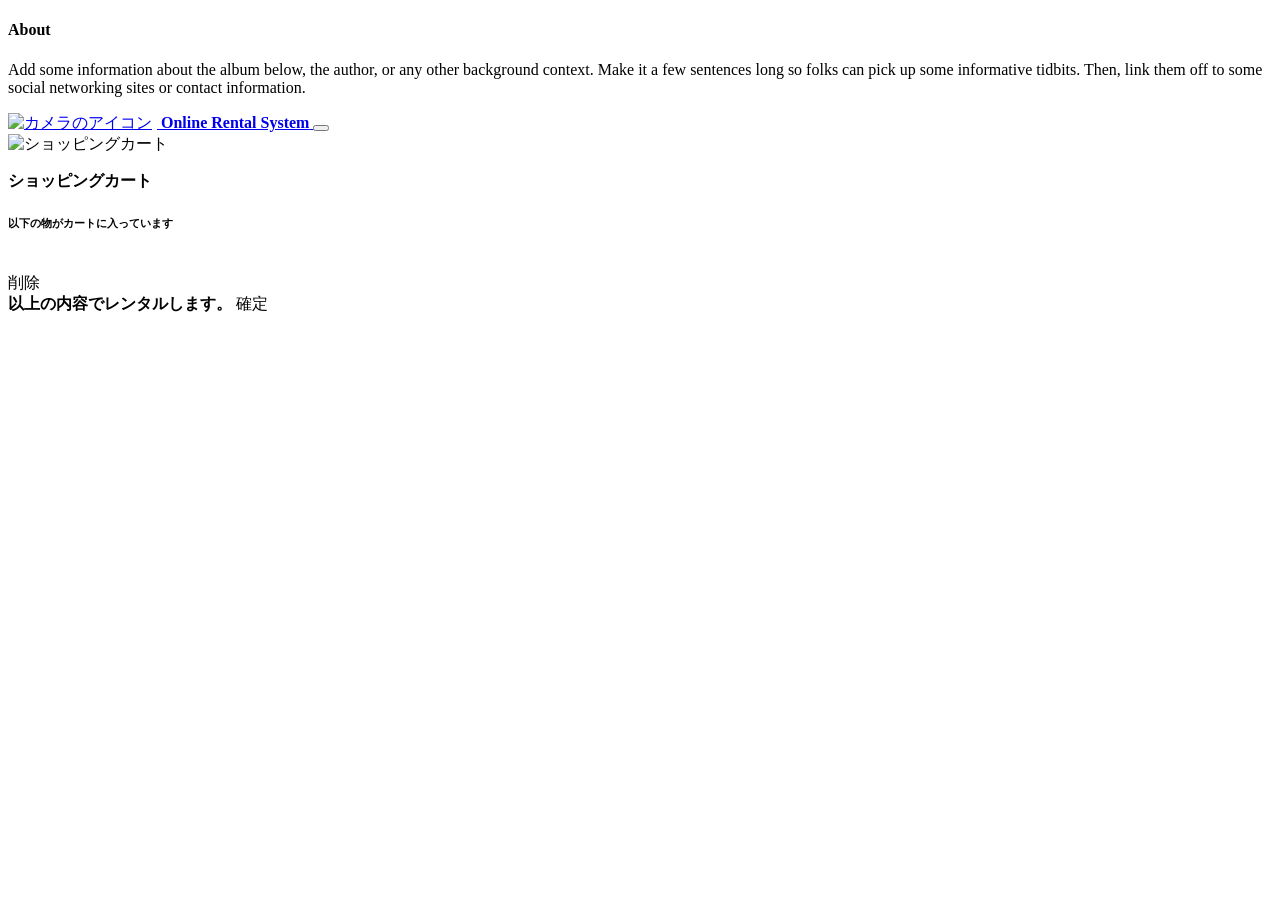
==== src/main/resources/templates/cart.html @ 0fdf881b "cart.html,cartconfirom,html,form.html,editForm.htmlが表示されるようにいろいろいじくりました。永田より" ====
<!doctype html>
<html lang="en" data-bs-theme="auto" xmlns:th="http://www.thymeleaf.org">
  <head>

    <meta charset="utf-8">
    <meta name="viewport" content="width=device-width, initial-scale=1">
    <meta name="description" content="">
    <meta name="author" content="Mark Otto, Jacob Thornton, and Bootstrap contributors">
    <meta name="generator" content="Hugo 0.112.5">
    <title>Offcanvas navbar template · Bootstrap v5.3</title>

    <link rel="canonical" href="https://getbootstrap.com/docs/5.3/examples/offcanvas-navbar/">
 	<link href="/css/bootstrap.min.css" rel="stylesheet">
    <link href="/css/cart.css" rel="stylesheet">
	<link href="/css/bootstrap.min.css" rel="stylesheet">

    <style>
      .bd-placeholder-img {
        font-size: 1.125rem;
        text-anchor: middle;
        -webkit-user-select: none;
        -moz-user-select: none;
        user-select: none;
      }

      @media (min-width: 768px) {
        .bd-placeholder-img-lg {
          font-size: 3.5rem;
        }
      }

      .b-example-divider {
        width: 100%;
        height: 3rem;
        background-color: rgba(0, 0, 0, .1);
        border: solid rgba(0, 0, 0, .15);
        border-width: 1px 0;
        box-shadow: inset 0 .5em 1.5em rgba(0, 0, 0, .1), inset 0 .125em .5em rgba(0, 0, 0, .15);
      }

      .b-example-vr {
        flex-shrink: 0;
        width: 1.5rem;
        height: 100vh;
      }

      .bi {
        vertical-align: -.125em;
        fill: currentColor;
      }

      .nav-scroller {
        position: relative;
        z-index: 2;
        height: 2.75rem;
        overflow-y: hidden;
      }

      .nav-scroller .nav {
        display: flex;
        flex-wrap: nowrap;
        padding-bottom: 1rem;
        margin-top: -1px;
        overflow-x: auto;
        text-align: center;
        white-space: nowrap;
        -webkit-overflow-scrolling: touch;
      }

      .btn-bd-primary {
        --bd-violet-bg: #712cf9;
        --bd-violet-rgb: 112.520718, 44.062154, 249.437846;

        --bs-btn-font-weight: 600;
        --bs-btn-color: var(--bs-white);
        --bs-btn-bg: var(--bd-violet-bg);
        --bs-btn-border-color: var(--bd-violet-bg);
        --bs-btn-hover-color: var(--bs-white);
        --bs-btn-hover-bg: #6528e0;
        --bs-btn-hover-border-color: #6528e0;
        --bs-btn-focus-shadow-rgb: var(--bd-violet-rgb);
        --bs-btn-active-color: var(--bs-btn-hover-color);
        --bs-btn-active-bg: #5a23c8;
        --bs-btn-active-border-color: #5a23c8;
      }
      .bd-mode-toggle {
        z-index: 1500;
      }
    </style>

    
    <!-- Custom styles for this template -->
    <link href="offcanvas-navbar.css" rel="stylesheet">
  </head>
  <body class="bg-body-tertiary">
    
<header data-bs-theme="dark">
    <div class="collapse text-bg-dark" id="navbarHeader">
      <div class="container">
        <div class="row">
          <div class="col-sm-8 col-md-7 py-4">
            <h4>About</h4>
            <p class="text-body-secondary">Add some information about the album below, the author, or any other background context. Make it a few sentences long so folks can pick up some informative tidbits. Then, link them off to some social networking sites or contact information.</p>
          </div>
          
        </div>
      </div>
    </div>
    <div class="navbar navbar-dark bg-dark shadow-sm">
      <div class="container">
        <a href="#" class="navbar-brand d-flex align-items-center">
          <img src="/img/icon_white.png" alt="カメラのアイコン" style="width: 25px; margin-right: 5px;">
          <strong>Online Rental System</strong>
        </a>
        <button class="navbar-toggler" type="button" data-bs-toggle="collapse" data-bs-target="#navbarHeader" aria-controls="navbarHeader" aria-expanded="false" aria-label="Toggle navigation">
          <span class="navbar-toggler-icon"></span>
        </button>
      </div>
    </div>
</header>
    

  <div class="container-fluid"></div>
<main class="container">
    <div class="d-flex text-body-secondary pt-3">
      <img src="/img/カートのアイコン素材.png" alt="ショッピングカート">
      <p class="pb-3 mb-0 small lh-sm ">
        <strong class="d-block text-gray-dark h1">ショッピングカート</strong> 
      </p>
    </div>
    <small class="d-block text-end mt-5">
    </small>

  <div class="my-3 p-3 bg-body rounded shadow-sm">
    <h6 class="border-bottom pb-2 mb-0">以下の物がカートに入っています</h6>

    <div th:each="item : ${cartItems}" class="d-flex text-body-secondary pt-3">

        <img th:src="@{/img/{path}(path=${item.imageFileName})}">

        <div class="pb-3 mb-0 small lh-sm border-bottom w-100">
            <div class="d-flex justify-content-between">
                <strong class="text-gray-dark" th:text="${item.name}"></strong>

                <a th:href="@{/cart/delete/{id}(id=${item.id})}">削除</a>
            </div>
        </div>

    </div>

    <div class="pb-3 mb-0 small lh-sm border-bottom w-100">
        <div class="d-flex justify-content-between">
            <strong class="text-gray-dark">以上の内容でレンタルします。</strong>
            <a th:href="@{/cart/confirm}" class="text-decoration-none">確定</a>

        </div>
    </div>
</div>

</main>
<script src="../assets/dist/js/bootstrap.bundle.min.js"></script>

    <script src="offcanvas-navbar.js"></script></body>
</html>
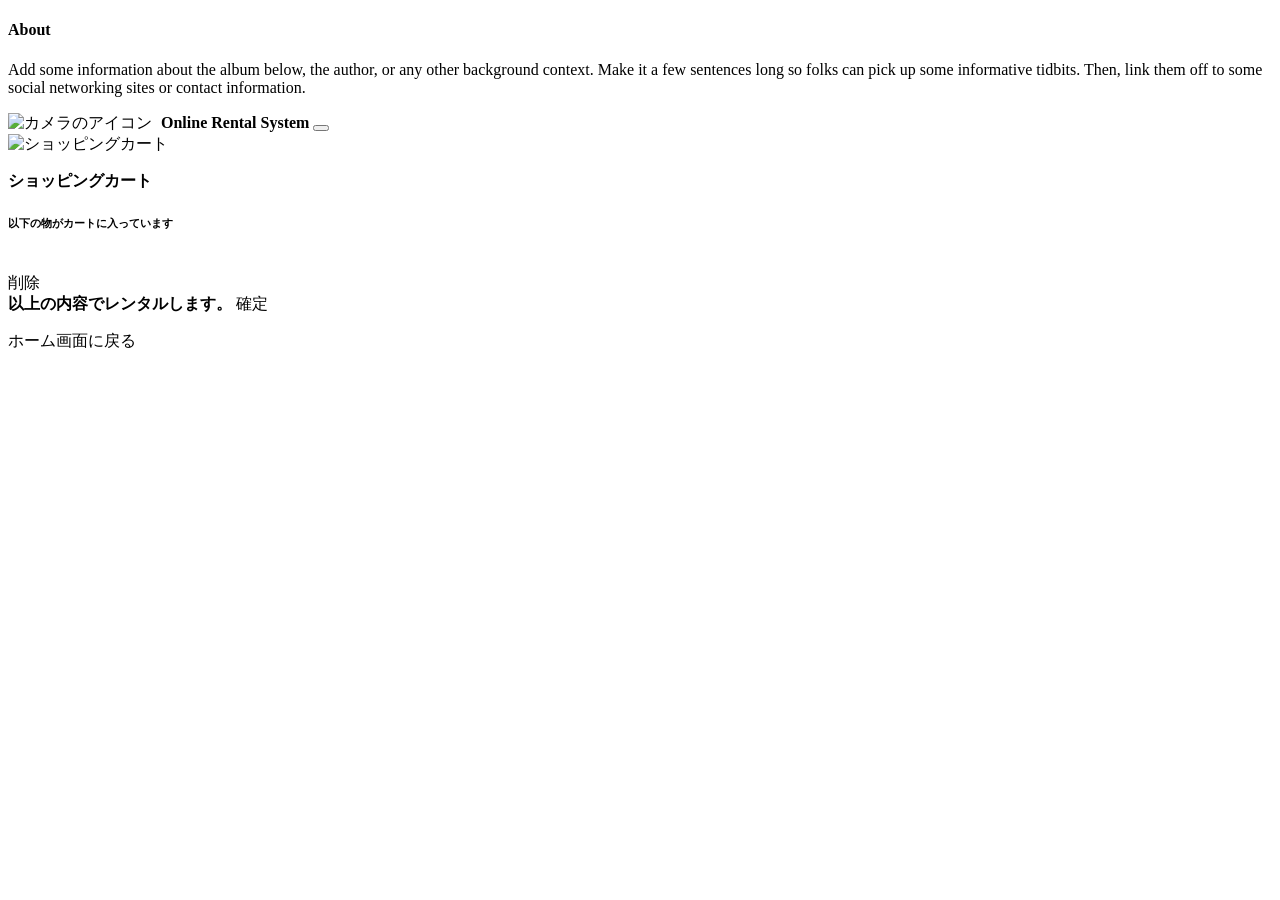
==== commit 5041251d: "Merge branch 'LoginBranchMergeTest' into SubBranch" ====
--- a/src/main/resources/templates/cart.html
+++ b/src/main/resources/templates/cart.html
@@ -11,8 +11,8 @@
 
     <link rel="canonical" href="https://getbootstrap.com/docs/5.3/examples/offcanvas-navbar/">
  	<link href="/css/bootstrap.min.css" rel="stylesheet">
-    <link href="/css/cart.css" rel="stylesheet">
-	<link href="/css/bootstrap.min.css" rel="stylesheet">
+	<link href="/css/cart.css" rel="stylesheet">
+	<link href="/css/cart2.css" rel="stylesheet">
 
     <style>
       .bd-placeholder-img {
@@ -108,7 +108,7 @@
     </div>
     <div class="navbar navbar-dark bg-dark shadow-sm">
       <div class="container">
-        <a href="#" class="navbar-brand d-flex align-items-center">
+        <a th:href="@{/}" class="navbar-brand d-flex align-items-center">
           <img src="/img/icon_white.png" alt="カメラのアイコン" style="width: 25px; margin-right: 5px;">
           <strong>Online Rental System</strong>
         </a>
@@ -124,7 +124,7 @@
 <main class="container">
     <div class="d-flex text-body-secondary pt-3">
       <img src="/img/カートのアイコン素材.png" alt="ショッピングカート">
-      <p class="pb-3 mb-0 small lh-sm ">
+      <p class="pb-3 mb-0 small lh-sm shoppingcart-ttl ps-3">
         <strong class="d-block text-gray-dark h1">ショッピングカート</strong> 
       </p>
     </div>
@@ -134,19 +134,20 @@
   <div class="my-3 p-3 bg-body rounded shadow-sm">
     <h6 class="border-bottom pb-2 mb-0">以下の物がカートに入っています</h6>
 
-    <div th:each="item : ${cartItems}" class="d-flex text-body-secondary pt-3">
+    <div th:each="item : ${cart}" class="d-flex text-body-secondary pt-3">
 
-        <img th:src="@{/img/{path}(path=${item.imageFileName})}">
+        <img th:src="@{/img/{file}(file=${item.imageFileName})}" width="120">
 
         <div class="pb-3 mb-0 small lh-sm border-bottom w-100">
-            <div class="d-flex justify-content-between">
-                <strong class="text-gray-dark" th:text="${item.name}"></strong>
+            <div class="d-flex justify-content-between ps-3">
+                <strong class="text-gray-dark" th:text="${item.title}"></strong>
 
                 <a th:href="@{/cart/delete/{id}(id=${item.id})}">削除</a>
             </div>
         </div>
 
     </div>
+
 
     <div class="pb-3 mb-0 small lh-sm border-bottom w-100">
         <div class="d-flex justify-content-between">
@@ -157,6 +158,8 @@
     </div>
 </div>
 
+<p><a th:href="@{/}">ホーム画面に戻る</a></p>
+
 </main>
 <script src="../assets/dist/js/bootstrap.bundle.min.js"></script>
 
